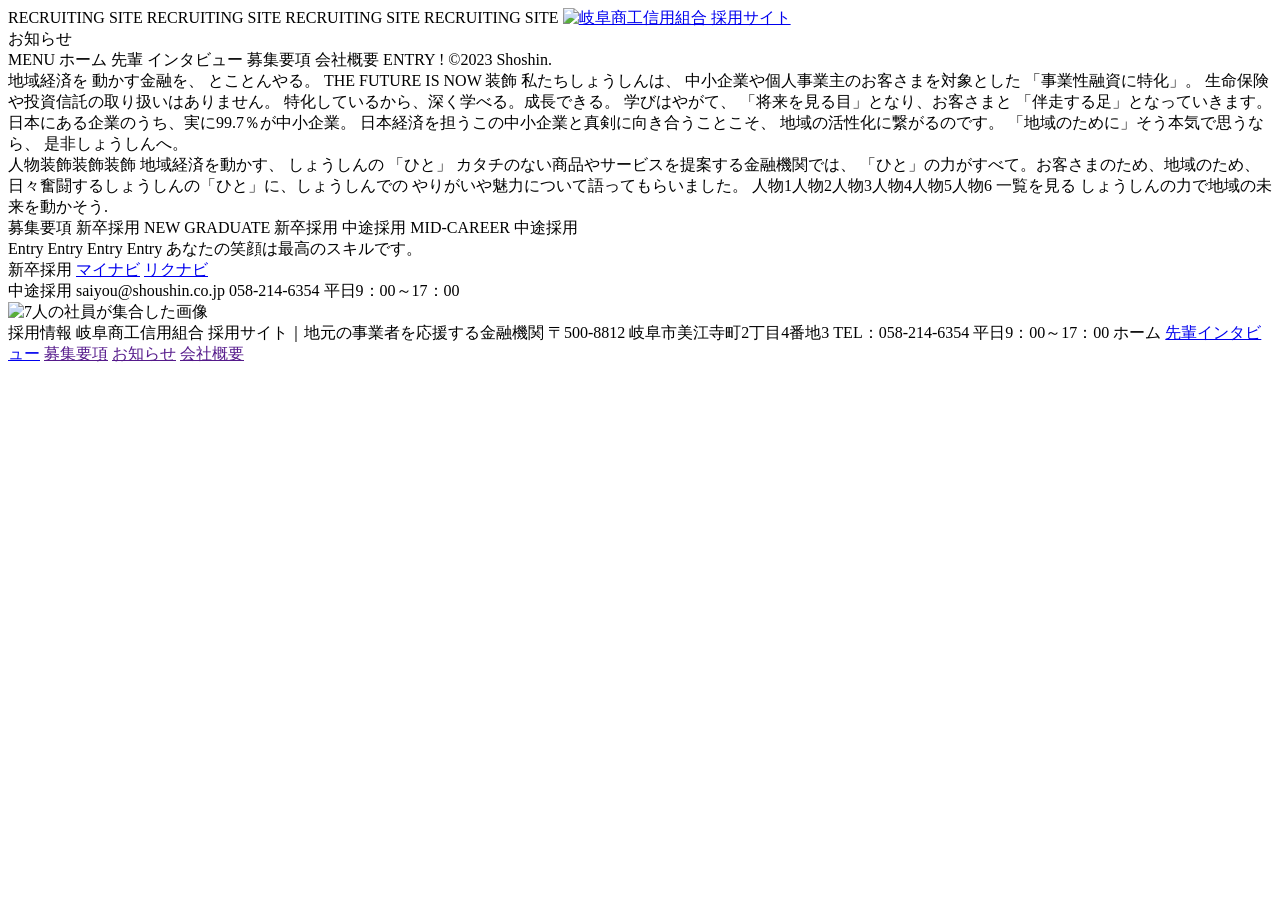
==== 模写課題1/index.html @ 79c876b3 "最初のファイル保存" ====
<!DOCTYPE html>
<head>
<html class="no-js" lang="ja">
<meta charset="UTF-8">
<title>岐阜商工信用組合 採用サイト｜地元の事業者を応援する金融機関</title>
<link rel="stylesheet" href="style1.css"> <!--ファイル名一時回避-->
</head>


<body>
<header>
RECRUITING SITE RECRUITING SITE RECRUITING SITE RECRUITING SITE 

<a href="https://recruit.shoushin.co.jp/"><img src="" alt="岐阜商工信用組合 採用サイト"></a>
</header>

<main>

お知らせ

<!--ページ冒頭、横に配置されているであろうメニューボタン-->
<div class="right-menu">
MENU
ホーム
先輩
インタビュー
募集要項
会社概要
ENTRY !
©2023 Shoshin.
</div>




<div>
地域経済を
動かす金融を、
とことんやる。
THE FUTURE
IS NOW
装飾
私たちしょうしんは、
中小企業や個人事業主のお客さまを対象とした
「事業性融資に特化」。
生命保険や投資信託の取り扱いはありません。

特化しているから、深く学べる。成長できる。
学びはやがて、
「将来を見る目」となり、お客さまと
「伴走する足」となっていきます。

日本にある企業のうち、実に99.7％が中小企業。
日本経済を担うこの中小企業と真剣に向き合うことこそ、
地域の活性化に繋がるのです。

「地域のために」そう本気で思うなら、
是非しょうしんへ。

</div>

人物装飾装飾装飾
地域経済を動かす、
しょうしんの
「ひと」
カタチのない商品やサービスを提案する金融機関では、
「ひと」の力がすべて。お客さまのため、地域のため、
日々奮闘するしょうしんの「ひと」に、しょうしんでの
やりがいや魅力について語ってもらいました。

<!--先輩インタビュー-->

人物1人物2人物3人物4人物5人物6
一覧を見る



しょうしんの力で地域の未来を動かそう.



<div class="requirements">
募集要項
新卒採用
NEW GRADUATE
新卒採用
中途採用
MID-CAREER
中途採用

</div>

<!--Entry背景　笑顔最高スキル装飾-->
Entry Entry Entry Entry
あなたの笑顔は最高のスキルです。

<div class="graduate">
新卒採用
    <a href="https://job.mynavi.jp/27/pc/search/corp50126/outline.html?
    _gl=1*sjcwjm*_ga*ODYyMjA3OTAzLjE3NjQxNjcyMDI.*_ga_CGF3RG5ZEY*czE3Nz
    Y2OTA2MDQkbzI0JGcwJHQxNzc2NjkwNjA0JGo2MCRsMCRoMA.." target="_blank">マイナビ</a>

    <a href="https://job.rikunabi.com/job_search/?kw=shoushin&_gl=1*1iw
    q2n2*_ga*ODYyMjA3OTAzLjE3NjQxNjcyMDI.*_ga_CGF3RG5ZEY*c
    zE3NzY2OTA2MDQkbzI0JGcwJHQxNzc2NjkwNjA0JGo2MCRsMCRoMA.." target="_blank">リクナビ</a>
</div>

<div class="mid-career">
    中途採用
    saiyou@shoushin.co.jp
    058-214-6354
    平日9：00～17：00
</div>

<img src="" alt="7人の社員が集合した画像">


</main>

<footer>
採用情報
岐阜商工信用組合 採用サイト｜地元の事業者を応援する金融機関
〒500-8812 岐阜市美江寺町2丁目4番地3

TEL：058-214-6354 平日9：00～17：00

ホーム
<a href="https://recruit.shoushin.co.jp/interview/">先輩インタビュー</a>

<a href="">募集要項</a>
<a href="">お知らせ</a>
<a href="">会社概要</a>

</footer>

</body>
</html>
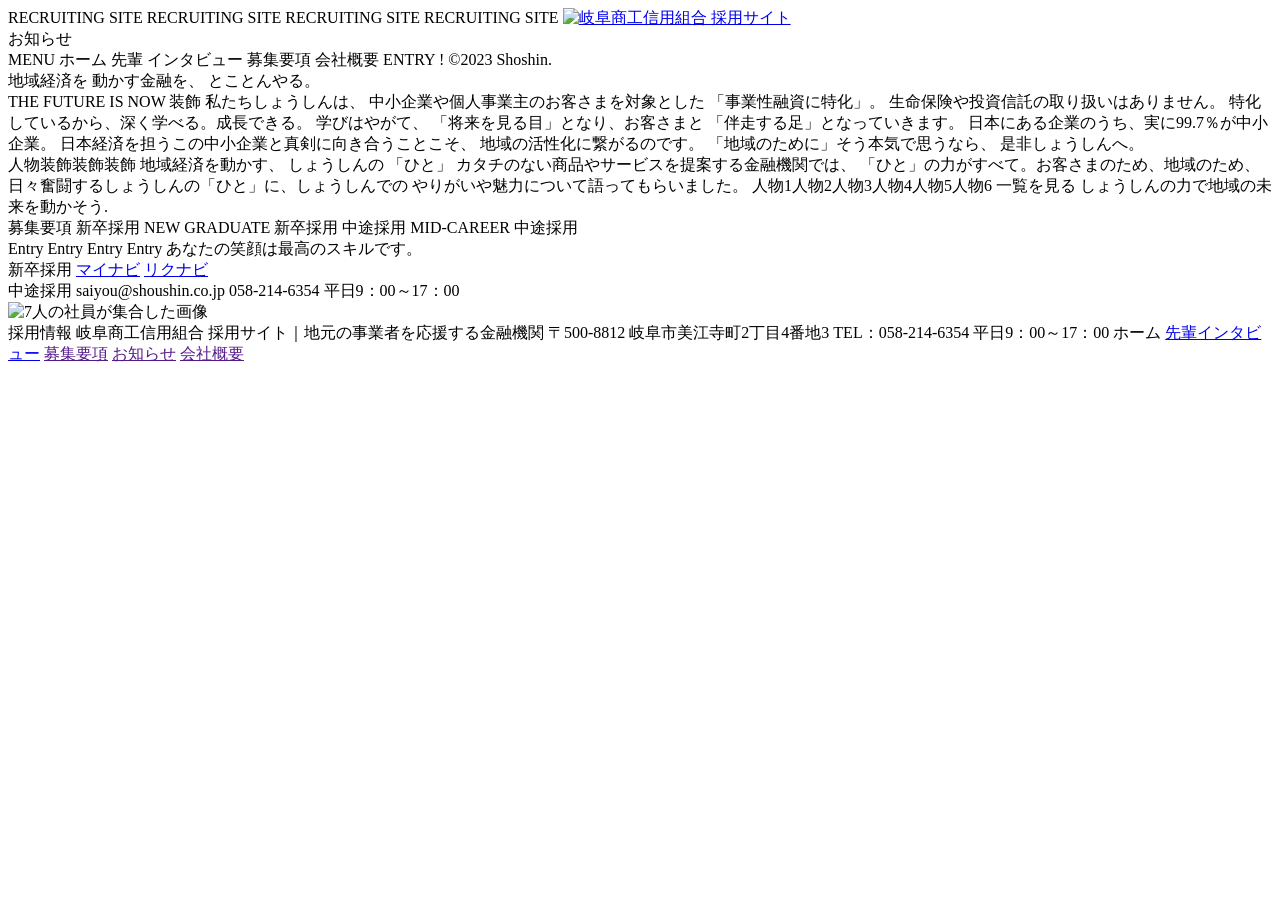
==== commit 207398c2: "メッセージのタグ追加" ====
--- a/模写課題1/index.html
+++ b/模写課題1/index.html
@@ -33,10 +33,12 @@
 
 
 
-<div>
-地域経済を
-動かす金融を、
-とことんやる。
+<div class="home-message">
+<div class="">
+<span>地域経済を</span>
+<span>動かす金融を</span>、
+<span>とことんやる。</span>
+</div>
 THE FUTURE
 IS NOW
 装飾
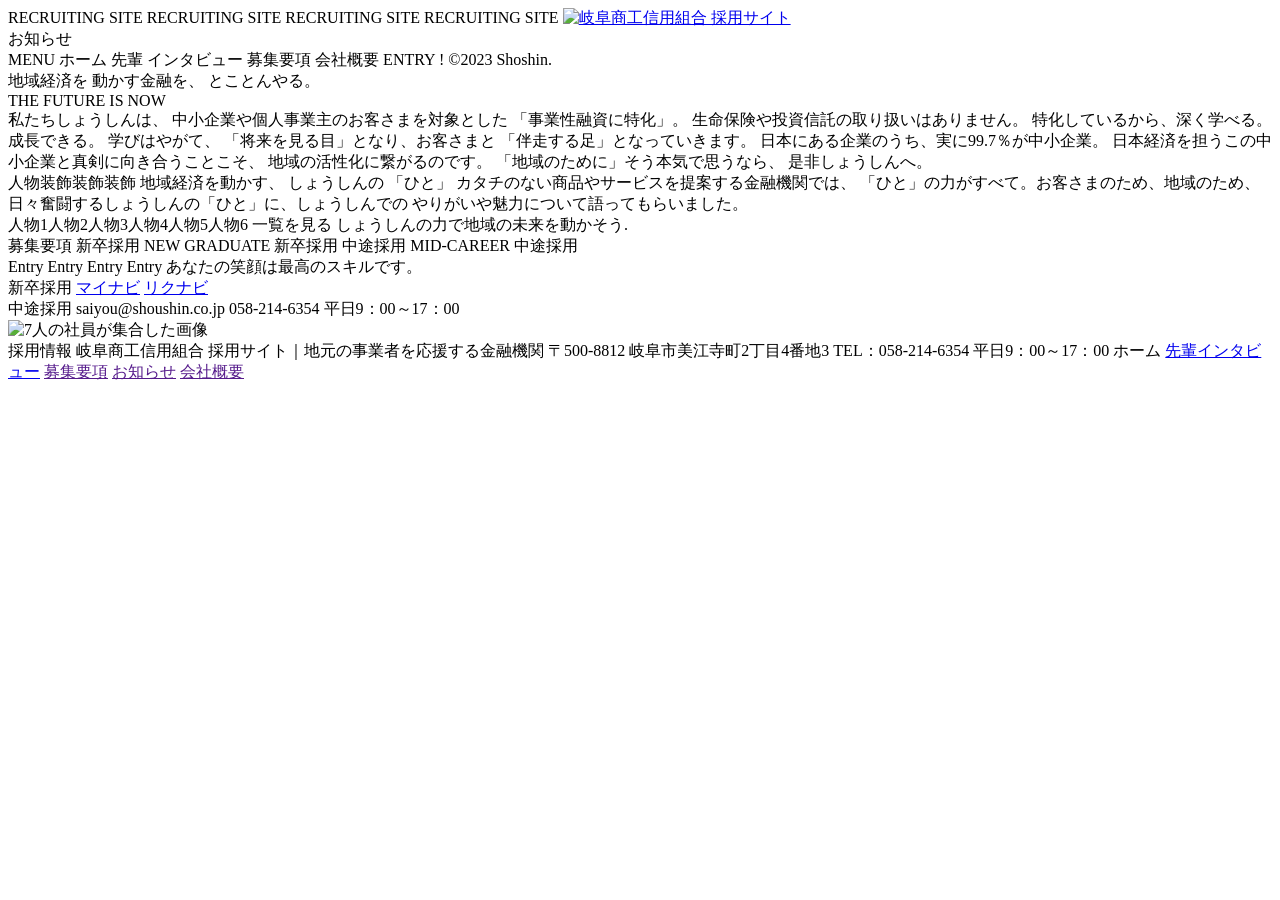
==== commit c9539bf4: "メッセージのさらにタグ追加" ====
--- a/模写課題1/index.html
+++ b/模写課題1/index.html
@@ -34,14 +34,18 @@
 
 
 <div class="home-message">
-<div class="">
-<span>地域経済を</span>
-<span>動かす金融を</span>、
-<span>とことんやる。</span>
+<div class="span-message">
+    <span>地域経済を</span>
+    <span>動かす金融を</span>、
+    <span>とことんやる。</span>
 </div>
-THE FUTURE
-IS NOW
-装飾
+
+    <div class="height-message"></div>
+    THE FUTURE
+    IS NOW
+    </div>
+
+<div  class="message">
 私たちしょうしんは、
 中小企業や個人事業主のお客さまを対象とした
 「事業性融資に特化」。
@@ -58,9 +62,9 @@
 
 「地域のために」そう本気で思うなら、
 是非しょうしんへ。
-
 </div>
 
+<div class="center-line-message">
 人物装飾装飾装飾
 地域経済を動かす、
 しょうしんの
@@ -69,6 +73,7 @@
 「ひと」の力がすべて。お客さまのため、地域のため、
 日々奮闘するしょうしんの「ひと」に、しょうしんでの
 やりがいや魅力について語ってもらいました。
+</div>
 
 <!--先輩インタビュー-->
 
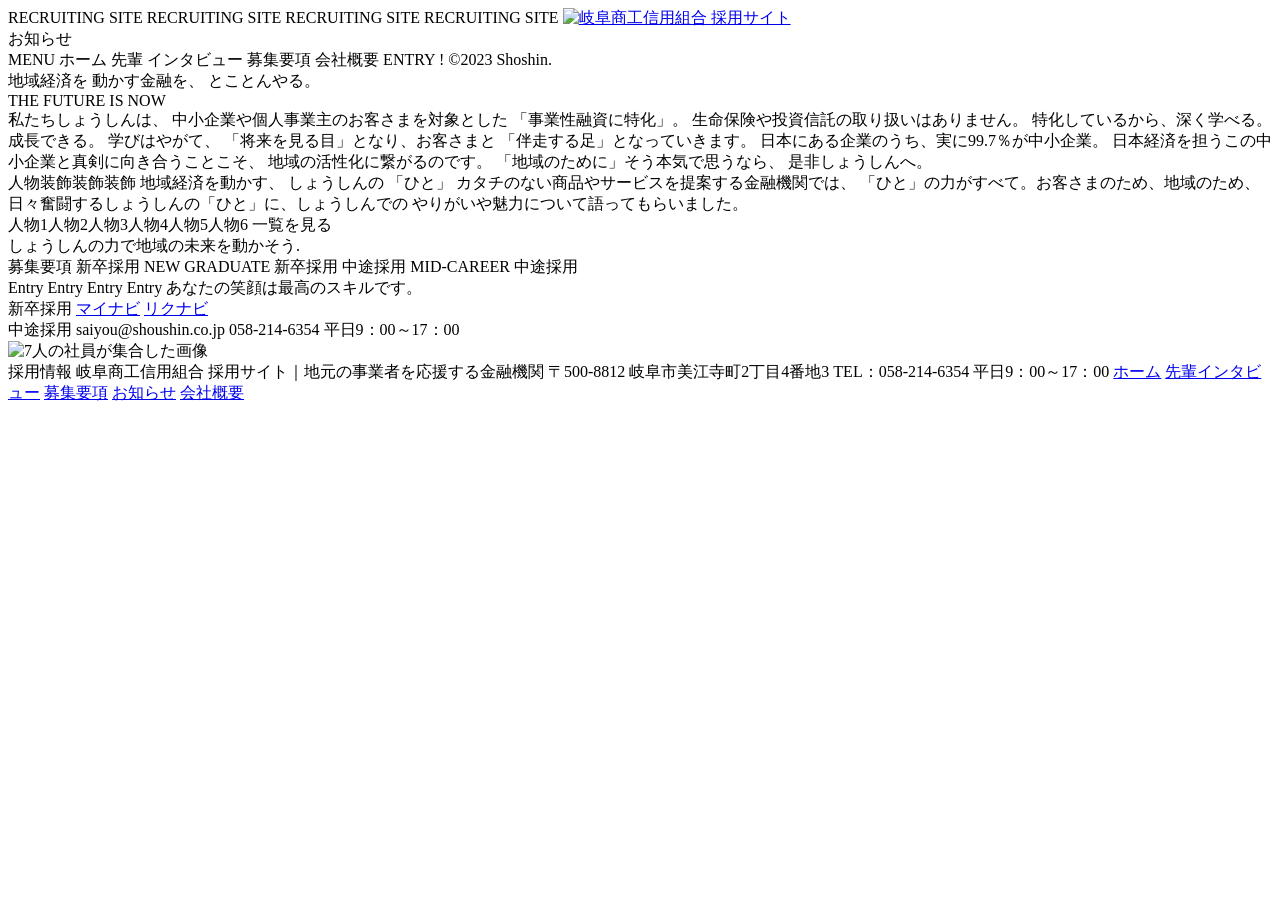
==== commit 05694168: "divとリンクの追加 Co-authored-by: Copilot <copilot@github.com>" ====
--- a/模写課題1/index.html
+++ b/模写課題1/index.html
@@ -77,10 +77,11 @@
 
 <!--先輩インタビュー-->
 
+<div>
 人物1人物2人物3人物4人物5人物6
 一覧を見る
 
-
+</div>
 
 しょうしんの力で地域の未来を動かそう.
 
@@ -131,12 +132,12 @@
 
 TEL：058-214-6354 平日9：00～17：00
 
-ホーム
+<a href="https://recruit.shoushin.co.jp/">ホーム</a>
 <a href="https://recruit.shoushin.co.jp/interview/">先輩インタビュー</a>
 
-<a href="">募集要項</a>
-<a href="">お知らせ</a>
-<a href="">会社概要</a>
+<a href="https://recruit.shoushin.co.jp/requirements/">募集要項</a>
+<a href="https://recruit.shoushin.co.jp/news/">お知らせ</a>
+<a href="https://www.shoushin.co.jp/about/">会社概要</a>
 
 </footer>
 
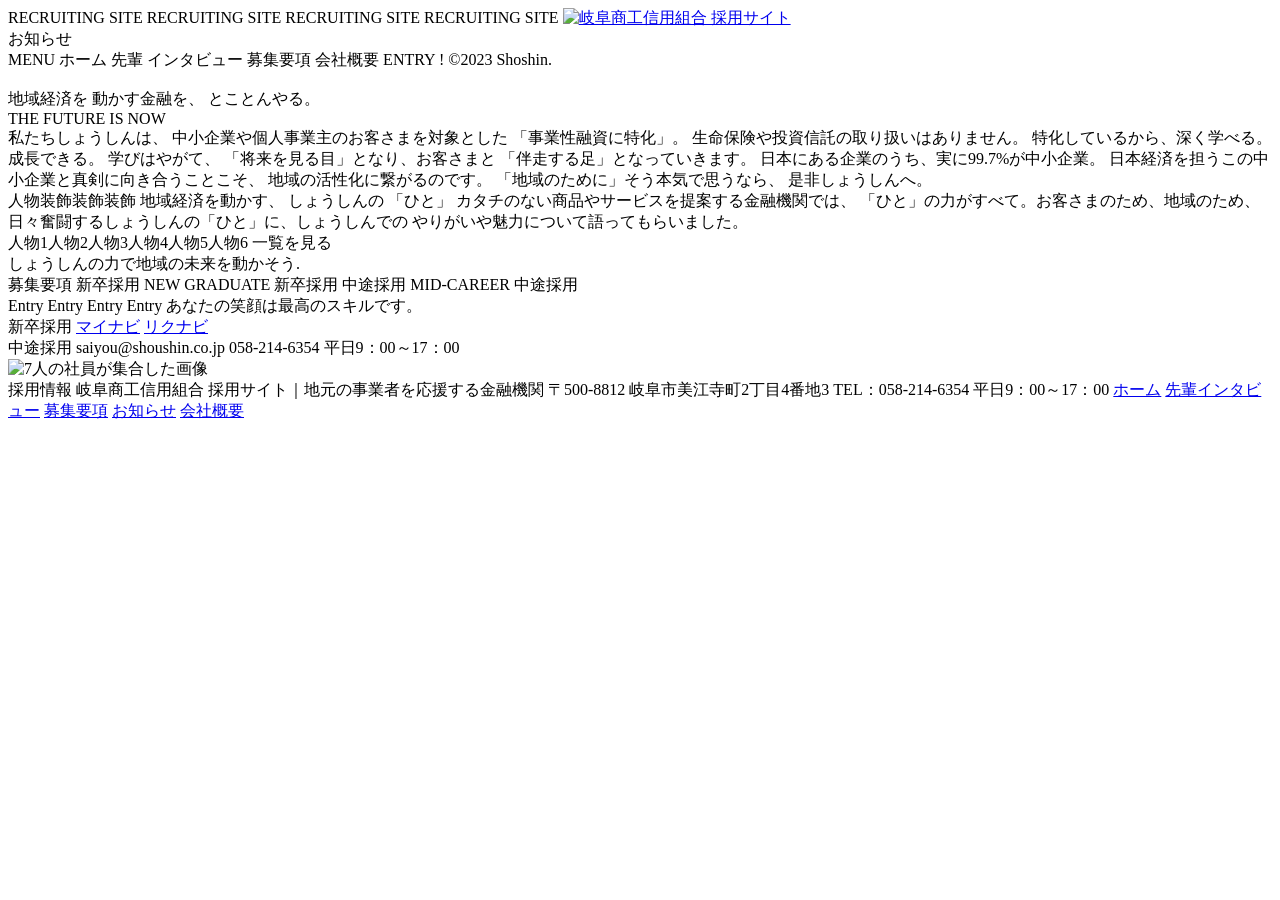
==== commit b6402e3e: "画像タグ、一部修正" ====
--- a/模写課題1/index.html
+++ b/模写課題1/index.html
@@ -9,7 +9,7 @@
 
 <body>
 <header>
-RECRUITING SITE RECRUITING SITE RECRUITING SITE RECRUITING SITE 
+RECRUITING SITE RECRUITING SITE RECRUITING SITE RECRUITING SITE
 
 <a href="https://recruit.shoushin.co.jp/"><img src="" alt="岐阜商工信用組合 採用サイト"></a>
 </header>
@@ -18,7 +18,7 @@
 
 お知らせ
 
-<!--ページ冒頭、横に配置されているであろうメニューボタン-->
+<!--ページ冒頭、横に配置されるメニューボタン-->
 <div class="right-menu">
 MENU
 ホーム
@@ -31,6 +31,13 @@
 </div>
 
 
+<!--社員6人のGIF-->
+<img src="">
+<img src="">
+<img src="">
+<img src="">
+<img src="">
+<img src="">
 
 
 <div class="home-message">
@@ -45,6 +52,7 @@
     IS NOW
     </div>
 
+<!--中間メイン更新-->
 <div  class="message">
 私たちしょうしんは、
 中小企業や個人事業主のお客さまを対象とした
@@ -56,7 +64,7 @@
 「将来を見る目」となり、お客さまと
 「伴走する足」となっていきます。
 
-日本にある企業のうち、実に99.7％が中小企業。
+日本にある企業のうち、実に99.7%が中小企業。
 日本経済を担うこの中小企業と真剣に向き合うことこそ、
 地域の活性化に繋がるのです。
 
